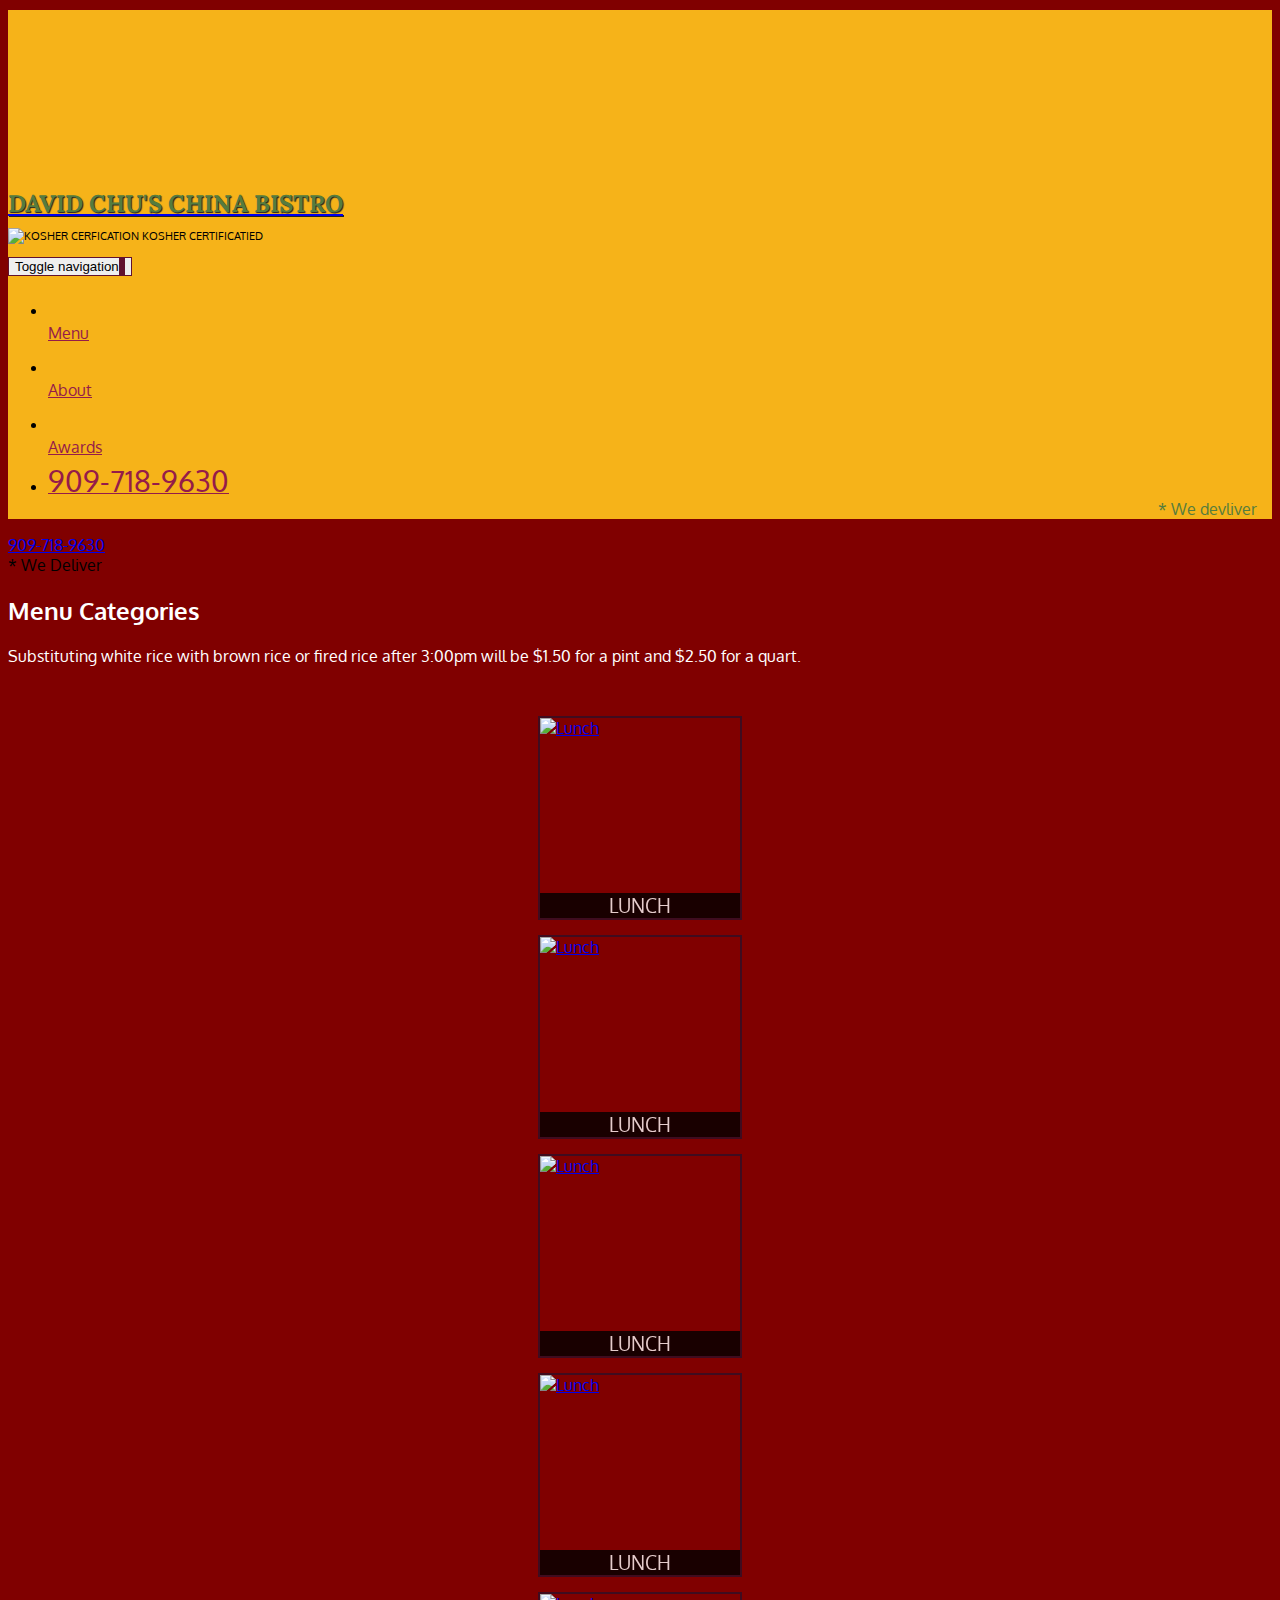
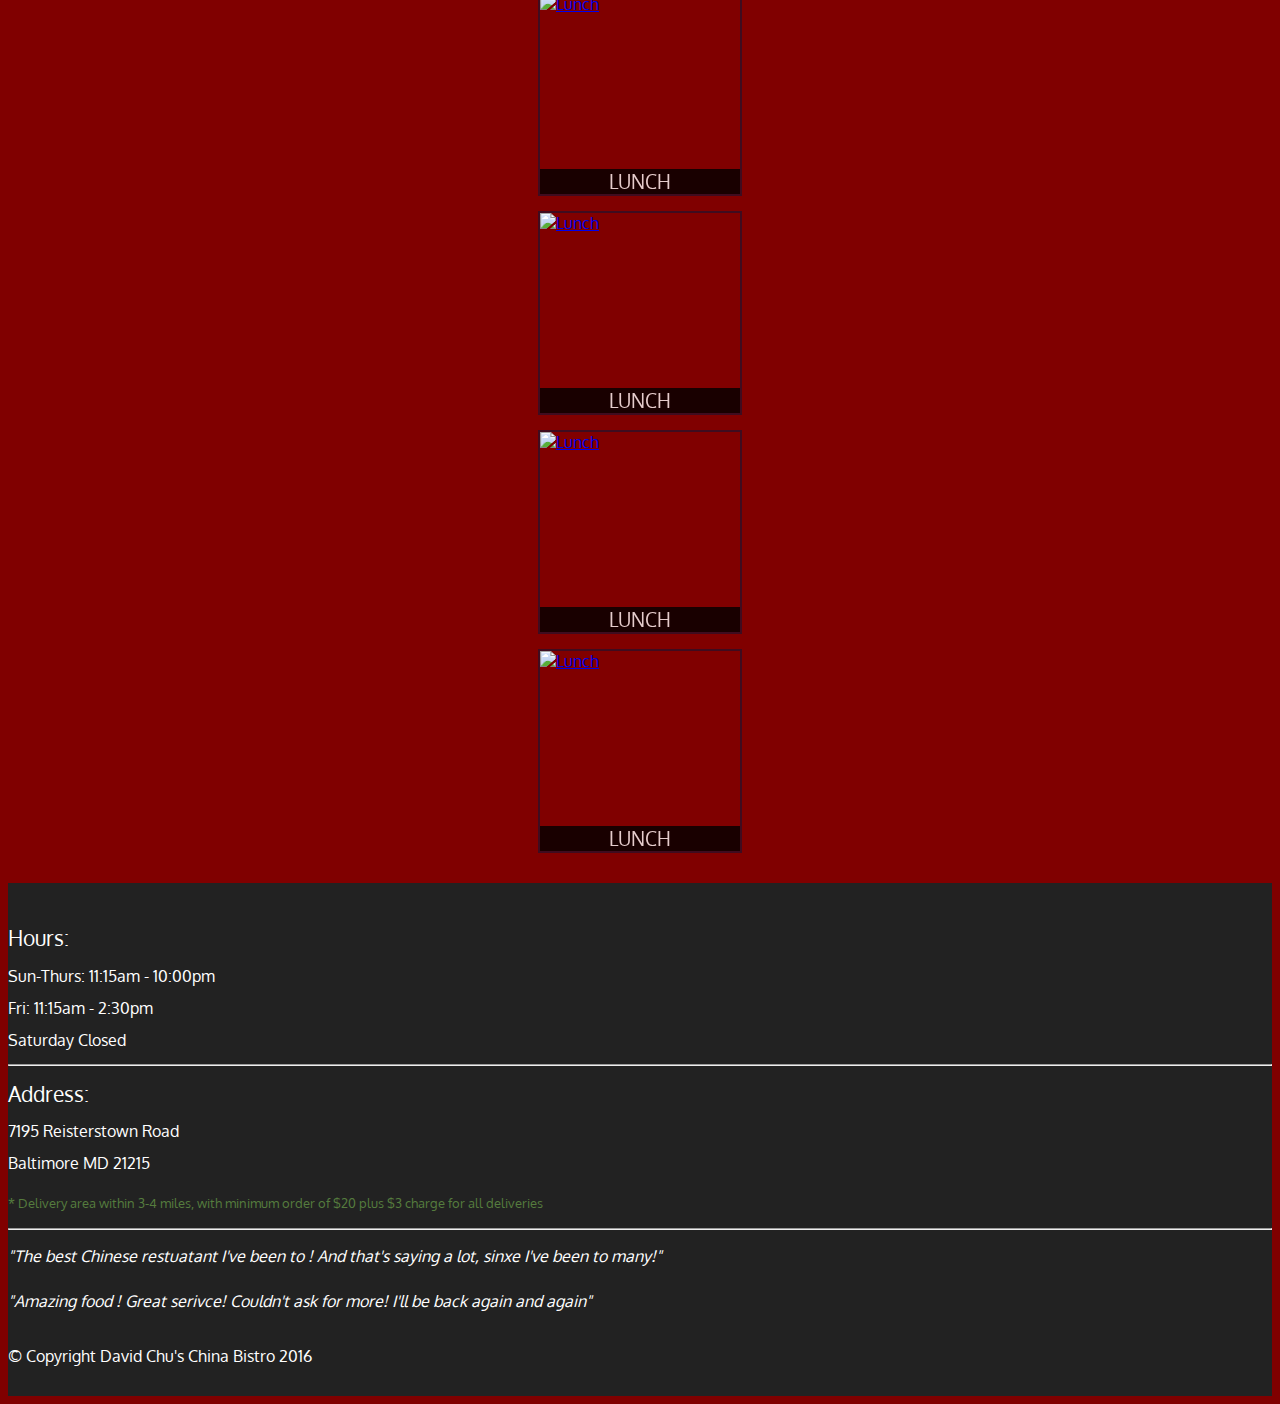
==== menu-categories.html @ 46aa0460 "Mock Restaurant Page." ====
<!DOCTYPE html>
<html>
<head>
	<title></title>
	<meta charset="utf-8">
	<meta http-equiv="X-UA-Compatible" content="IE=edge">
	<meta name ="viewport" content="width=device-width, initial-scale=1">
	<title>David Chu's China Bistra</title>
	<link rel="stylesheet" href="css/bootstrap.min.css">
	<link rel="stylesheet" type="text/css" href="css/styles.css">
	<link href="https://fonts.googleapis.com/css?family=Oxygen" rel="stylesheet">
	<link href="https://fonts.googleapis.com/css?family=Lora" rel="stylesheet">
</head>
<body>	
	<header>
		<nav id="header-nav" class="navbar navbar-default">
			<div class="container">
				<div class = "navbar-header">
					<a href="index.html" class="pull-left visible-md visible-lg">
						<div id="logo-img" alt="Logo image"></div>
					</a>

					<div class="navbar-brand">
						<a href="index.html"><h1>David Chu's China Bistro</h1></a>
					<p>
						<img src="images/star-k-logo.png" alt="Kosher cerfication">
						<span>Kosher Certificatied</span>
					</p>
					</div>

					<button type="button" class="navbar-toggle collapsed" data-toggle="collapse" data-target="#collapsable-nav" aria-expanded="false">
        			<span class="sr-only">Toggle navigation</span>
       				<span class="icon-bar"></span>
        			<span class="icon-bar"></span>
        			<span class="icon-bar"></span>
      				</button>
				</div>
				
				<div id="collapsable-nav" class="collapse navbar-collapse">
					<ul id="nav-list" class="nav navbar-nav navbar-right">
						<li class = "active">
							<a href="menu-categories.html">
								<span class="glyphicon glyphicon-cutlery"></span><br class="hidden-xs">Menu</a>
						</li>
						<li>
							<a href ="#">
								<span class="glyphicon glyphicon-info-sign"></span><br class="hidden-xs">About</a>
						</li>
						<li>
							<a href ="#">
								<span class ="glyphicon glyphicon-certificate"></span><br class="hidden-xs">Awards</a>
						</li>
						<li id ="phone" class="hidden-xs">
							<a href ="tel:909-718-9630">
								<span>909-718-9630</span></a><div>* We devliver</div>
						</li>
					</ul> <!-- #nav list-->
				</div><!-- .collapse .navbar-collapse -->

			</div>
		</nav>
	</header>
	<div id ="call-btn" class="visible-xs">
		<a class="btn" href="tel:909-718-9630">
		<span class="glyphicon glyphicon-earphone"></span>
			909-718-9630
		</a>
	</div>
	<div id ="xs-deliver" class="text-center visible-xs">* We Deliver		
	</div>

	<div id="main-content" class = "container">
		<h2 id="menu-categories-title" class="text-center">Menu Categories</h2>
		<div class="text-center" id="menu-content">
			Substituting white rice with brown rice or fired rice after 3:00pm will be $1.50 for a pint and $2.50 for a quart.
		</div>
		<!--start tile-->
		<section class="row">
			<div class= "col-md-3 col-sm-4 col-xs-6 col-xxs-12">
				<a href="single-categ3ory.html">
					<div class="category-tile">
						<img width="200" height="200" src="images/menu/B/B.jpg" alt="Lunch">
						<span>Lunch</span>
					</div>
				</a>
			</div>
			<div class= "col-md-3 col-sm-4 col-xs-6 col-xxs-12">
				<a href="single-category.html">
					<div class="category-tile">
						<img width="200" height="200" src="images/menu/B/B.jpg" alt="Lunch">
						<span>Lunch</span>
					</div>
				</a>
			</div>
			<div class= "col-md-3 col-sm-4 col-xs-6 col-xxs-12">
				<a href="single-category.html">
					<div class="category-tile">
						<img width="200" height="200" src="images/menu/B/B.jpg" alt="Lunch">
						<span>Lunch</span>
					</div>
				</a>
			</div>
			<div class= "col-md-3 col-sm-4 col-xs-6 col-xxs-12">
				<a href="single-category.html">
					<div class="category-tile">
						<img width="200" height="200" src="images/menu/B/B.jpg" alt="Lunch">
						<span>Lunch</span>
					</div>
				</a>
			</div>
			<div class= "col-md-3 col-sm-4 col-xs-6 col-xxs-12">
				<a href="single-category.html">
					<div class="category-tile">
						<img width="200" height="200" src="images/menu/B/B.jpg" alt="Lunch">
						<span>Lunch</span>
					</div>
				</a>
			</div>
			<div class= "col-md-3 col-sm-4 col-xs-6 col-xxs-12">
				<a href="single-category.html">
					<div class="category-tile">
						<img width="200" height="200" src="images/menu/B/B.jpg" alt="Lunch">
						<span>Lunch</span>
					</div>
				</a>
			</div>
			<div class= "col-md-3 col-sm-4 col-xs-6 col-xxs-12">
				<a href="single-category.html">
					<div class="category-tile">
						<img width="200" height="200" src="images/menu/B/B.jpg" alt="Lunch">
						<span>Lunch</span>
					</div>
				</a>
			</div>
			<div class= "col-md-3 col-sm-4 col-xs-6 col-xxs-12">
				<a href="single-category.html">
					<div class="category-tile">
						<img width="200" height="200" src="images/menu/B/B.jpg" alt="Lunch">
						<span>Lunch</span>
					</div>
				</a>
			</div>
		</section>


	</div><!--End of #main content -->

	<footer class="panel-footer">
		<div class="container">
			<div class="row">
				<section id="hours" class="col-sm-4">
					<span>Hours:</span><br>
					Sun-Thurs: 11:15am - 10:00pm<br>
					Fri: 11:15am - 2:30pm<br>
					Saturday Closed
					<hr class="visible-xs">
				</section>
				<section id="address" class="col-sm-4">
					<span>Address:</span><br>
					7195 Reisterstown Road<br>
					Baltimore MD 21215
					<p>* Delivery area within 3-4 miles, with minimum order of $20 plus $3 charge for all deliveries </p>
					<hr class="visible-xs">
				</section>
				<section id="testimonials" class="col-sm-4">
					<p>"The best Chinese restuatant I've been to ! And that's saying a lot, sinxe I've been to many!"</p>
					<p>"Amazing food ! Great serivce! Couldn't ask for more! I'll be back again and again"</p>
				</section>
			</div>
			<div class="text-center">&copy; Copyright David Chu's China Bistro 2016</div>
		</div>
	</footer>

	<script src="js/jquery-3.1.1.min.js"></script>
	<script src="js/bootstrap.js"></script>
</body>
</html>
---- css/styles.css ----
body{
	background-color:maroon;
	font-size: 16px;
	font-family: 'Oxygen', sans-serif;
}

#header-nav {
	background-color: #f6b319;
	border: 0;
	border-radius: 0;
}

#logo-img{
	background: url('../images/restaurant-logo_large.png') no-repeat;
	width: 150px;
	height: 150px;
	margin:10px 15px 10px 0;
}
.navbar-brand{
	padding-top:25px;
}
.navbar-brand h1{ /*Restaurant Name*/
	font-family: 'Lora',serif;
	color: #557c3e;
	font-size: 1.5em;
	text-transform: uppercase;
	font-weight: bold;
	text-shadow: 1px 1px 1px #222;
	margin-top: 0;
	margin-bottom: 0;
	line-height: .75;
}
.navbar-brand a:hover, .navbar-brand a:focus{
	text-decoration: none;
}
.navbar-brand p{ /*Kosher cert*/
	color:#000;
	text-transform: uppercase;
	font-size: .7em;
	margin-top: 15px;
}

#nav-list{
	margin-top: 10px;
}
#nav-list a{
	color: #951C49;
	text-align: center;
}
#nav-list a:hover{
	background: #E7E7E7;
}
#nav-list a span{
	font-size: 1.8em;
}
#phone{
	margin-top: 5px;
}
#phone a{
	text-align: right;
	padding-bottom: 0;
}
#phone div{
	color: #557c3e;
	text-align: right;
	padding-right: 15px;
}
.navbar-header button.navbar-toggle, .navbar-header .icon-bar {
	border: 1px solid #61122f;
}
.navbar-header button.navbar-toggle{
	clear:both;
	margin-top: -30px;
}/**End Header**/
.panel-footer{
	margin-top: 30px;
	padding-top: 35px;
	padding-bottom: 30px;
	background-color: #222;
	border-top: 0;
	color: white;

}
.panel-footer div.row{
	margin-bottom: 35px; 
}
#hours, #address{
	line-height: 2;
}
#hours > span, #address> span{
	font-size: 1.3em;
}
#address p{
	color: #557c3e;
	font-size: .8em;
	line-height: 1.8;
}
#testimonials{
	font-style: italic;
}
#testimonials p:nth-child(2){
	margin-top: 25px;
}
/**Home Page**/
.container .jumbotron{
	box-shadow: 0 0 50px #3F0C1F;
	border: 2px solid #3F0C1F;
}

#menu-tile, #specials-tile, #map-tile{
	height: 250px;
	width: 100%;
	margin-bottom: 15px;
	position: relative;
	border: 2px solid #3F0C1F;
	overflow: hidden;
}
#menu-tile:hover, #specials-tile:hover, #map-tile:hover{
	box-shadow: 0 1px 5px 1px #cccccc;
}
#menu-tile{
	background:url('../images/menu-tile.jpg') no-repeat;
	background-position: center; 
}
#specials-tile{
	background:url('../images/specials-tile.jpg') no-repeat;
	background-position: center; 
}
#menu-tile span, #specials-tile span, #map-tile span{
	position: absolute;
	bottom: 0;
	right: 0;
	width: 100%;
	text-align: center;
	font-size: 1.6em;
	text-transform: uppercase;
	background-color: #000;
	color: #fff;
	opacity: .8;
}

#menu-categories-title, #menu-content{
	color: white;
}
.category-tile{
	position: relative;
	border: 2px solid #3F0C1F;
	overflow:hidden;
	width: 200px;
	height: 200px;
	margin: 0 auto 15px;
}
.category-tile span{
	position: absolute;
	bottom: 0;
	right: 0;
	width: 100%;
	text-align: center;
	font-size: 1.2em;
	text-transform: uppercase;
	background-color: #000;
	color: #fff;
	opacity: .8;
}
.category-tile:hover{
	box-shadow: 0 1px 5px 1px #cccccc;
}
#menu-categories-title + div{
	margin-bottom: 50px;
}
/**END menu CATGORIES PAGE**/

/**Single category page**/
.menu-item-tile{
	margin-bottom: 25px;
}
.menu-item-tile hr{
	width: 80%
}
.menu-item-title .menu-item-price{
	font-size: 1.1em;
	text-align: right;
	margin-top: -15px;
	margin-right: -15px;
}
.menu-item-title .menu-item-price span{
	font-size: .6em;
}
.menu-item-photo{
	position: relative;
	border: 2px solid #3F0C1F;
	overflow: hidden;
	padding:0;
	margin-right: -15px;
	margin-left: auto;
	margin-bottom: 20px;
	max-width: 250px; 
}
.menu-item-photo div{
	position: absolute;
	bottom: 0;
	right: 0;
	width: 80px;
	background-color: #557c3e;
	text-align: center;
}
.menu-item-description{
	padding-right: 30px;
}
h3.menu-item-title{
	margin:0 0 10px;
}
.menu-item-details{
	font-size: .9em;
	font-style: italic;
}

/****Large devices only****/
@media (min-width: 1200px){
	.jumbotron{
		background: url('../images/jumbotron_1200.jpg') no-repeat;
		height: 675px;
	}
}
/**Medium devices only**/
@media (min-width: 992px) and (max-width: 1199px){
	/**Header**/
	#logo-img{
		background:url('../images/restaurant-logo_medium.png') no-repeat;
		width: 100px;
		height: 100px;
		margin: 5px 5px 5px 0px; 
	}	/** End Header **/

	/**Home Page**/
	.jumbotron{
		background:url("../images/jumbotron_992.jpg") no-repeat;
		height: 558px;
	}/**End Home Page**/

}
/**Small devices only**/
@media (min-width: 768px) and (max-width: 991px){
	/**Home Page**/
	.jumbotron{
		background: url(../images/jumbotron_768.jpg) no-repeat;
		height: 432px;
	}/**End Home Page**/

}
/**Extra small devices only**/
@media(max-width: 767px){
	.navbar-brand{
		padding-top: 10px;
		height: 80px;
	}
	.navbar-brand h1{   /*Restaurant name*/
		padding-top: 10px;
		font-size: 5vw;/**1vw = 1% of viewport width**/
	}
	.navbar-brand p{ /*Kosher cart*/
		font-size: .6em;
		margin-top: 12px;
	}
	.navbar-brand p img{/**Star-K**/
		height: 20px;
	}

	#collapsable-nav a{
		font-size: 1.2em;
	}
	#collapsable-nav a span{
		font-size: 1em;
		margin-right: 5px;
	}
	#call-btn > a{
		font-size: 1.5em;
		display: block;
		margin: 0 20px;
		padding: 10px;
		border: 2px solid #fff;
		background-color: #f6b319;
		color: #951C49; 
	}
	#xs-deliver{
		margin-top: 5px;
		font-size: .7em;
		color: white;
		letter-spacing: .1em;
		text-transform: uppercase;
	}/**End Header**/
	/**Home Page**/
	.container .jumbotron{
		margin-top: 30px;
		padding:0;
	}
	#menu-tile, #specials-tile
	{
		width: 360px;
		margin: 0 auto 15px;
	}
	.menu-item-photo{
		margin-right: auto;

	}
	.menu-item-title .menu-item-price{
		text-align: center;
	}
	.menu-item-description{
		text-align: center;
	}
}

@media(max-width: 479px){
	
	.navbar-brand h1{
		padding-top: 5px;
		font-size: 6vw;
	}/*end header*/
	#men-tile,#specials-tile{
		width: 280px;
		margin: 0 auto 15px;
	}
	.col-xxs-12{
		position: relative;
		min-height: 1px;
		padding-right: 15px;
		padding-left: 15px;
		float: left;
		width: 100%;
	}

}
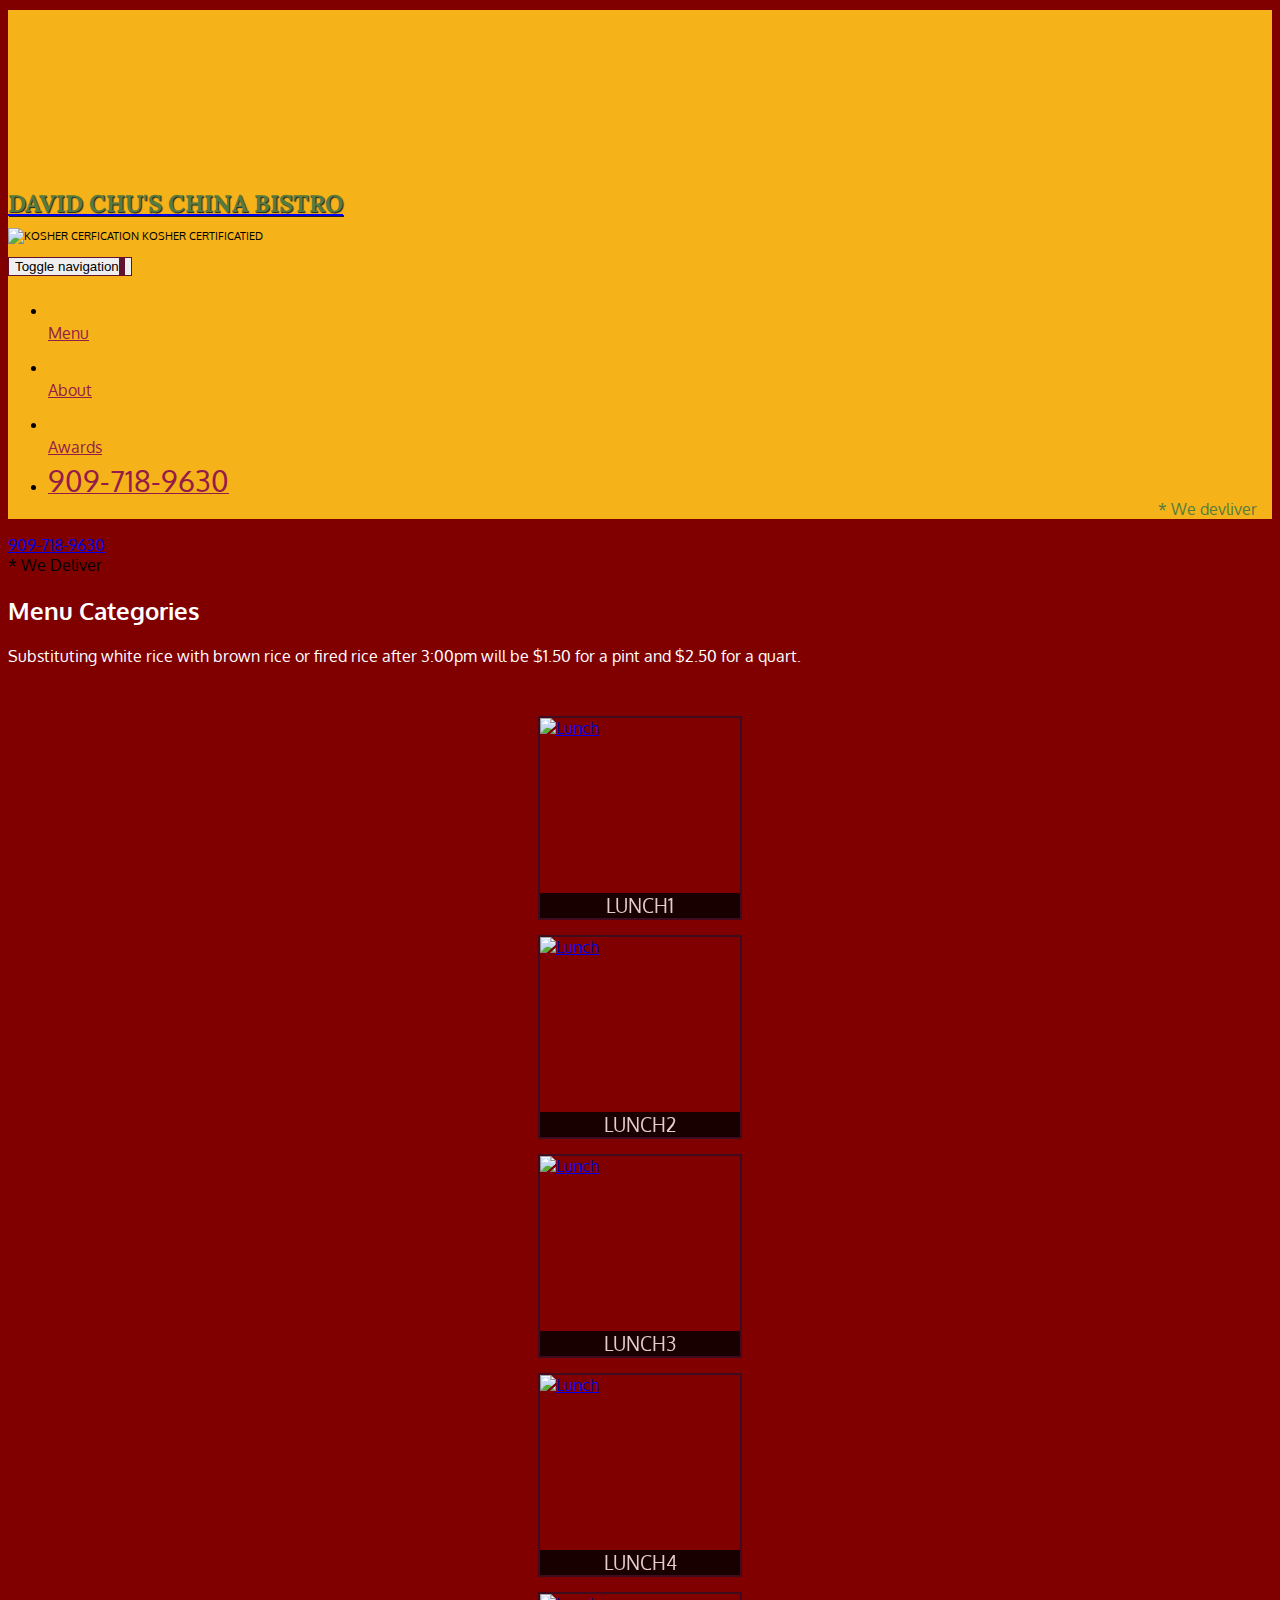
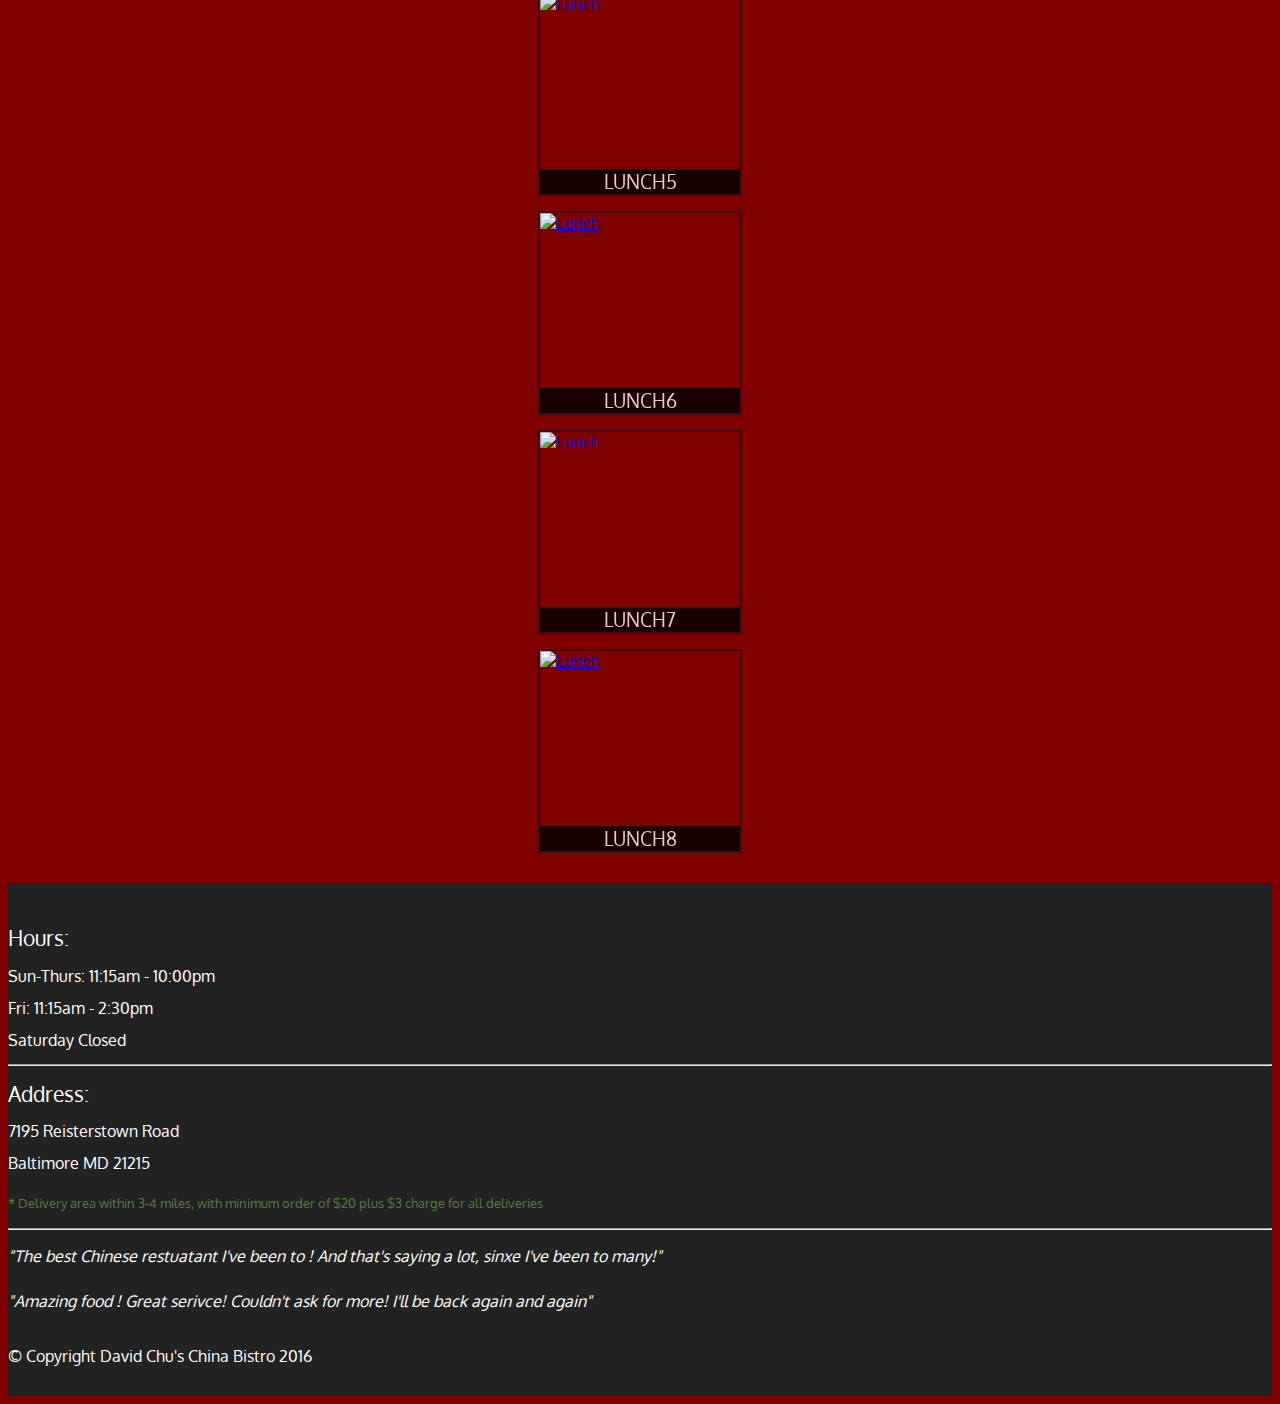
==== commit 22e6d57f: "Mock restaurant pages" ====
--- a/menu-categories.html
+++ b/menu-categories.html
@@ -80,7 +80,7 @@
 				<a href="single-categ3ory.html">
 					<div class="category-tile">
 						<img width="200" height="200" src="images/menu/B/B.jpg" alt="Lunch">
-						<span>Lunch</span>
+						<span>Lunch1</span>
 					</div>
 				</a>
 			</div>
@@ -88,7 +88,7 @@
 				<a href="single-category.html">
 					<div class="category-tile">
 						<img width="200" height="200" src="images/menu/B/B.jpg" alt="Lunch">
-						<span>Lunch</span>
+						<span>Lunch2</span>
 					</div>
 				</a>
 			</div>
@@ -96,7 +96,7 @@
 				<a href="single-category.html">
 					<div class="category-tile">
 						<img width="200" height="200" src="images/menu/B/B.jpg" alt="Lunch">
-						<span>Lunch</span>
+						<span>Lunch3</span>
 					</div>
 				</a>
 			</div>
@@ -104,7 +104,7 @@
 				<a href="single-category.html">
 					<div class="category-tile">
 						<img width="200" height="200" src="images/menu/B/B.jpg" alt="Lunch">
-						<span>Lunch</span>
+						<span>Lunch4</span>
 					</div>
 				</a>
 			</div>
@@ -112,7 +112,7 @@
 				<a href="single-category.html">
 					<div class="category-tile">
 						<img width="200" height="200" src="images/menu/B/B.jpg" alt="Lunch">
-						<span>Lunch</span>
+						<span>Lunch5</span>
 					</div>
 				</a>
 			</div>
@@ -120,7 +120,7 @@
 				<a href="single-category.html">
 					<div class="category-tile">
 						<img width="200" height="200" src="images/menu/B/B.jpg" alt="Lunch">
-						<span>Lunch</span>
+						<span>Lunch6</span>
 					</div>
 				</a>
 			</div>
@@ -128,7 +128,7 @@
 				<a href="single-category.html">
 					<div class="category-tile">
 						<img width="200" height="200" src="images/menu/B/B.jpg" alt="Lunch">
-						<span>Lunch</span>
+						<span>Lunch7</span>
 					</div>
 				</a>
 			</div>
@@ -136,7 +136,7 @@
 				<a href="single-category.html">
 					<div class="category-tile">
 						<img width="200" height="200" src="images/menu/B/B.jpg" alt="Lunch">
-						<span>Lunch</span>
+						<span>Lunch8</span>
 					</div>
 				</a>
 			</div>
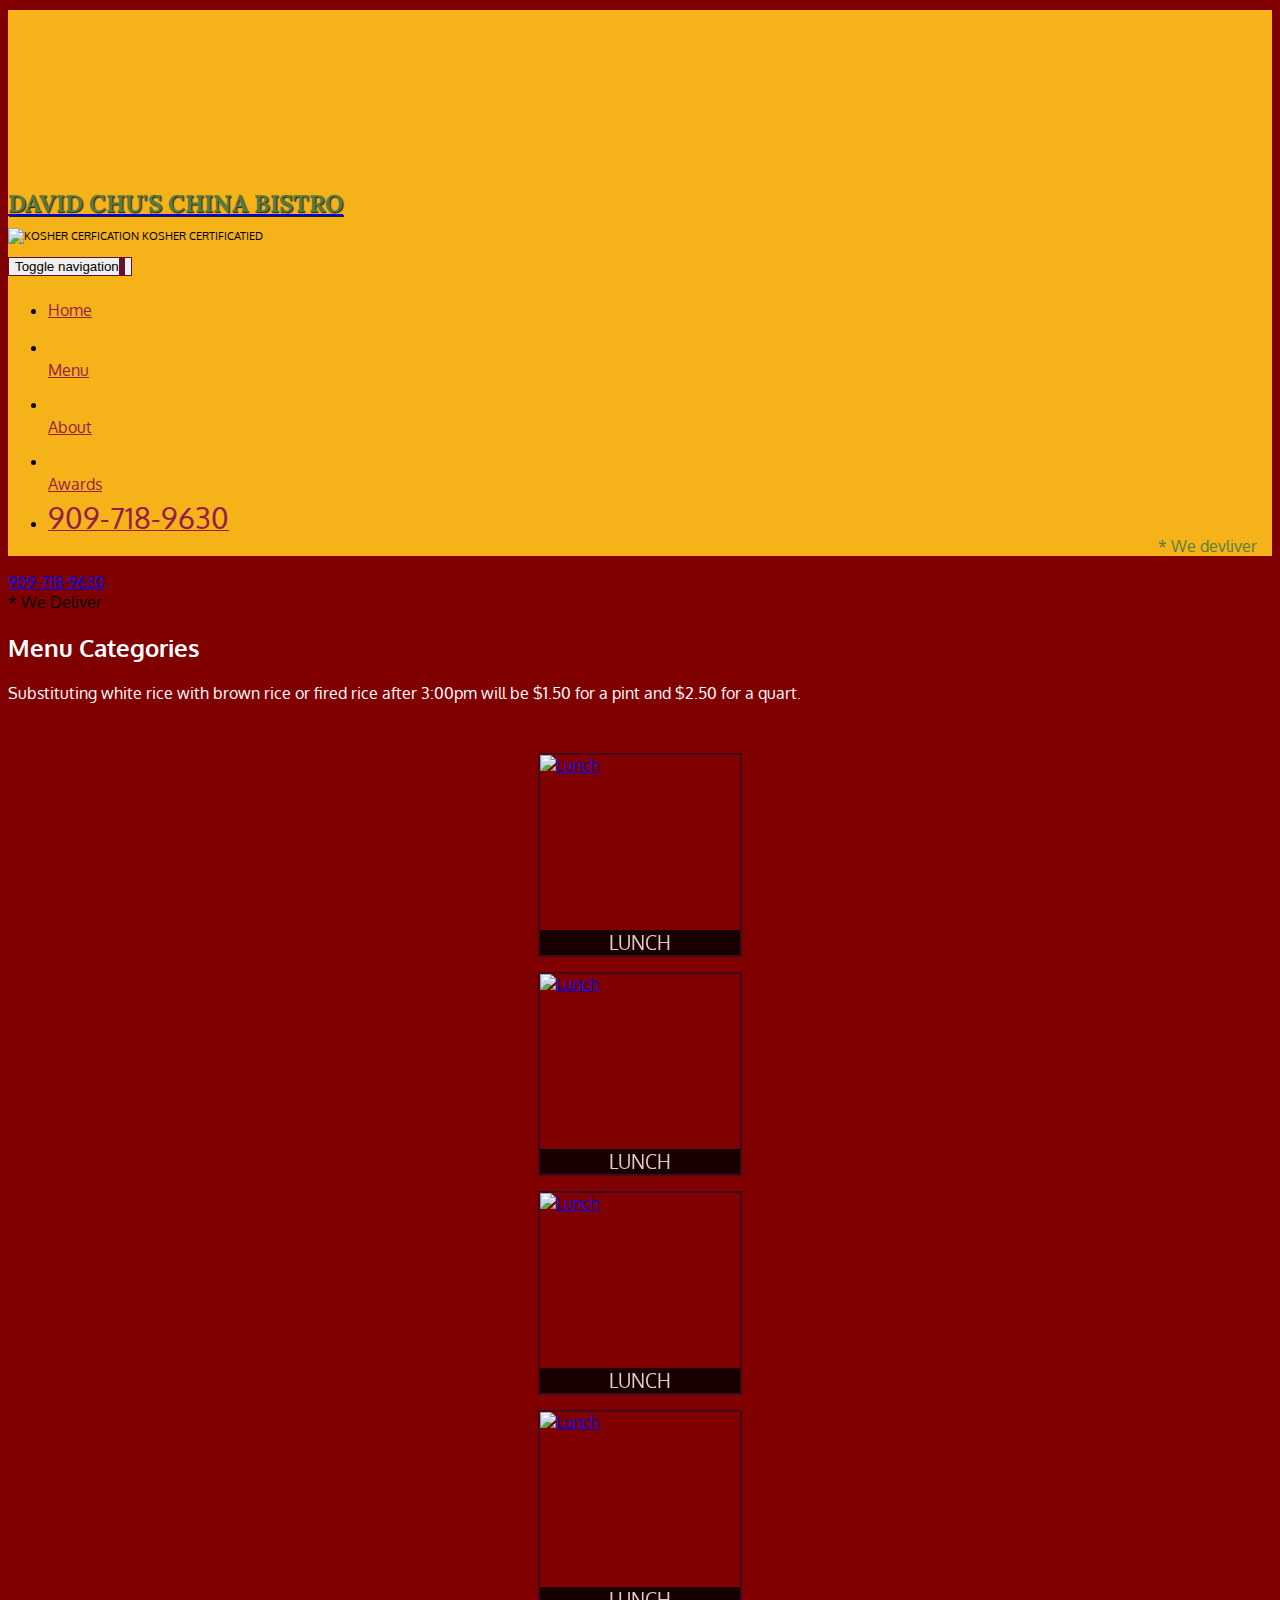
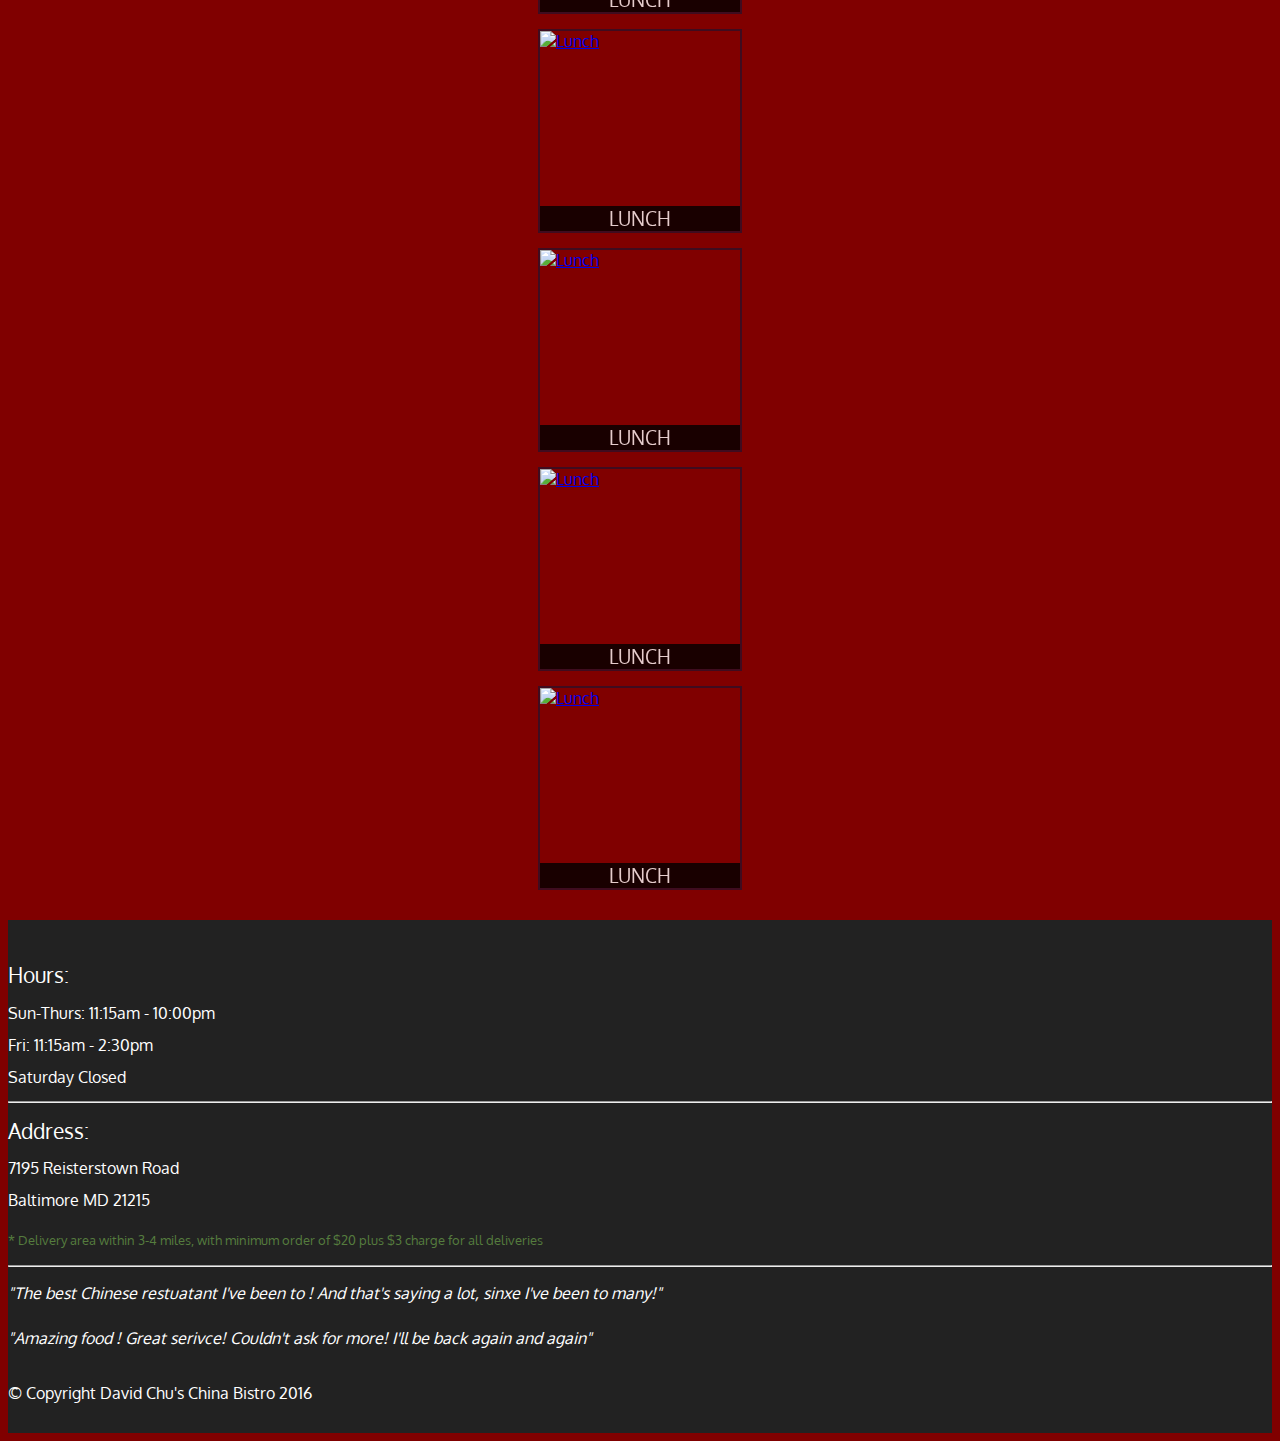
==== commit 181a1a2e: "Mock restaurant pages." ====
--- a/menu-categories.html
+++ b/menu-categories.html
@@ -38,6 +38,14 @@
 				
 				<div id="collapsable-nav" class="collapse navbar-collapse">
 					<ul id="nav-list" class="nav navbar-nav navbar-right">
+						<li class="visible-xs">
+							<a href="index.html">
+								<span class = "glyphicon glyphicon-home">
+								</span>
+								Home
+							</a>
+						</li>
+
 						<li class = "active">
 							<a href="menu-categories.html">
 								<span class="glyphicon glyphicon-cutlery"></span><br class="hidden-xs">Menu</a>
@@ -77,10 +85,10 @@
 		<!--start tile-->
 		<section class="row">
 			<div class= "col-md-3 col-sm-4 col-xs-6 col-xxs-12">
-				<a href="single-categ3ory.html">
+				<a href="single-category.html">
 					<div class="category-tile">
 						<img width="200" height="200" src="images/menu/B/B.jpg" alt="Lunch">
-						<span>Lunch1</span>
+						<span>Lunch</span>
 					</div>
 				</a>
 			</div>
@@ -88,7 +96,7 @@
 				<a href="single-category.html">
 					<div class="category-tile">
 						<img width="200" height="200" src="images/menu/B/B.jpg" alt="Lunch">
-						<span>Lunch2</span>
+						<span>Lunch</span>
 					</div>
 				</a>
 			</div>
@@ -96,7 +104,7 @@
 				<a href="single-category.html">
 					<div class="category-tile">
 						<img width="200" height="200" src="images/menu/B/B.jpg" alt="Lunch">
-						<span>Lunch3</span>
+						<span>Lunch</span>
 					</div>
 				</a>
 			</div>
@@ -104,7 +112,7 @@
 				<a href="single-category.html">
 					<div class="category-tile">
 						<img width="200" height="200" src="images/menu/B/B.jpg" alt="Lunch">
-						<span>Lunch4</span>
+						<span>Lunch</span>
 					</div>
 				</a>
 			</div>
@@ -112,7 +120,7 @@
 				<a href="single-category.html">
 					<div class="category-tile">
 						<img width="200" height="200" src="images/menu/B/B.jpg" alt="Lunch">
-						<span>Lunch5</span>
+						<span>Lunch</span>
 					</div>
 				</a>
 			</div>
@@ -120,7 +128,7 @@
 				<a href="single-category.html">
 					<div class="category-tile">
 						<img width="200" height="200" src="images/menu/B/B.jpg" alt="Lunch">
-						<span>Lunch6</span>
+						<span>Lunch</span>
 					</div>
 				</a>
 			</div>
@@ -128,7 +136,7 @@
 				<a href="single-category.html">
 					<div class="category-tile">
 						<img width="200" height="200" src="images/menu/B/B.jpg" alt="Lunch">
-						<span>Lunch7</span>
+						<span>Lunch</span>
 					</div>
 				</a>
 			</div>
@@ -136,7 +144,7 @@
 				<a href="single-category.html">
 					<div class="category-tile">
 						<img width="200" height="200" src="images/menu/B/B.jpg" alt="Lunch">
-						<span>Lunch8</span>
+						<span>Lunch</span>
 					</div>
 				</a>
 			</div>
